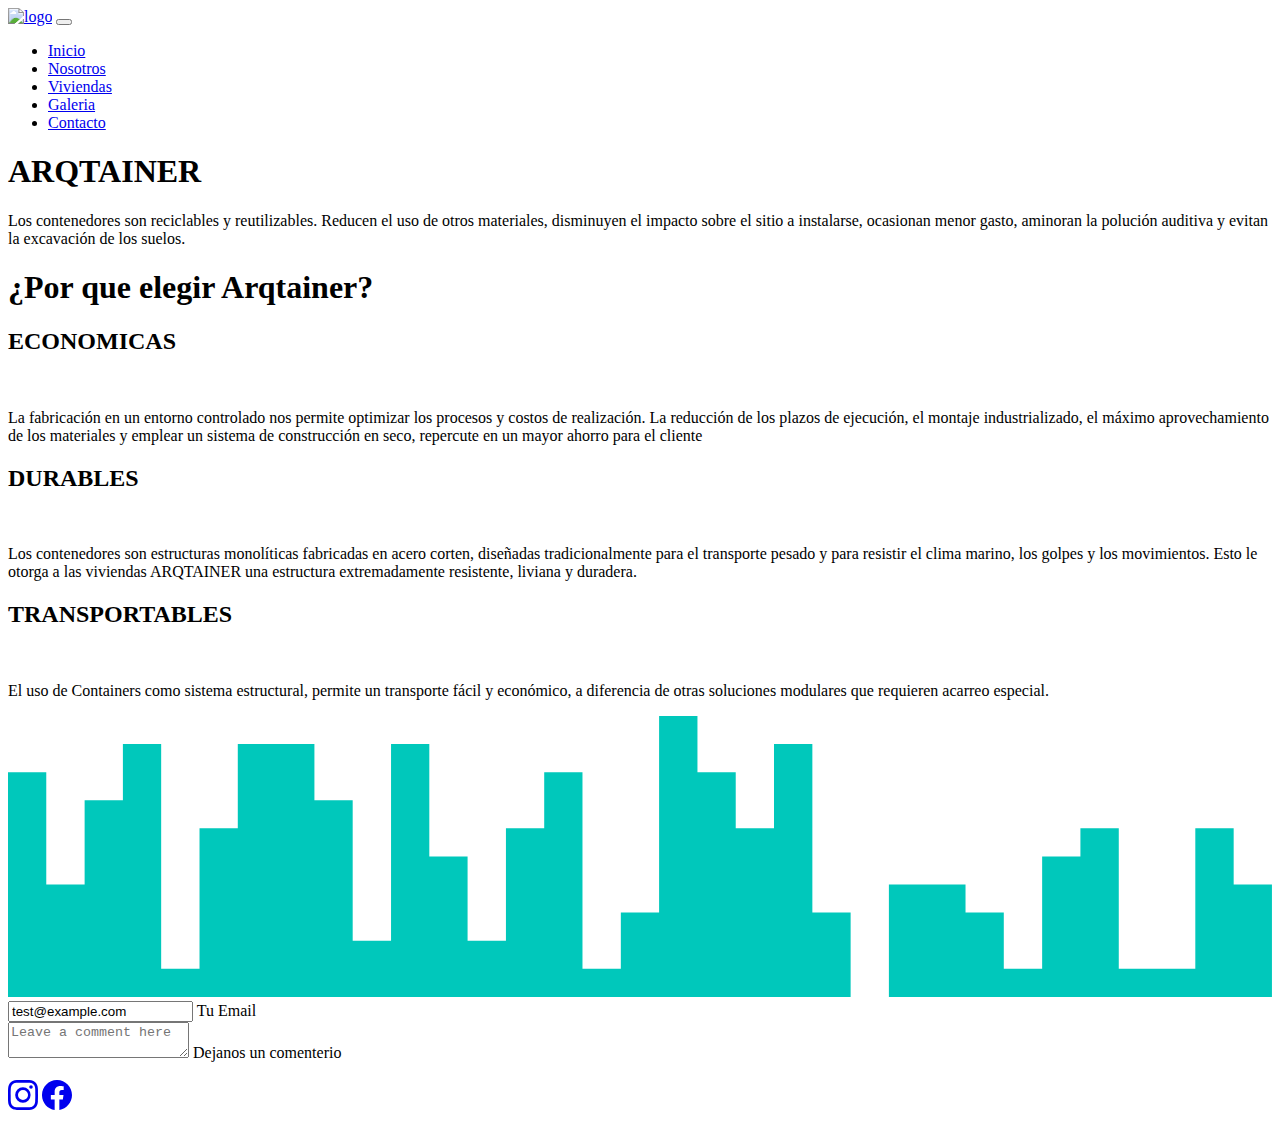
==== index.html @ d94d6944 "1er commit del repo" ====
<!doctype html>
<html lang="en">

<head>
  <!-- Required meta tags -->
  <meta charset="utf-8">
  <meta name="viewport" content="width=device-width, initial-scale=1">

  <!-- Bootstrap CSS -->
  <link href="https://cdn.jsdelivr.net/npm/bootstrap@5.0.2/dist/css/bootstrap.min.css" rel="stylesheet"
    integrity="sha384-EVSTQN3/azprG1Anm3QDgpJLIm9Nao0Yz1ztcQTwFspd3yD65VohhpuuCOmLASjC" crossorigin="anonymous">
    <link  rel="icon"   href="img/logoArqtainer.png" type="image/png" />
  <title>ARQTAINER - Casas Containers</title>
  <meta name="description" content="Fabricamos casas economicas y ecologicas con containers maritimos">
  <meta name="keywords" content=" CASAS CONTAINERS, CASAS CONTENEDORES, CASAS ECOLOGICAS, CASAS ECONOMICAS, CONSTRUCCION EN SECO">
  <link rel="stylesheet" href="styles/main.css">
  <link rel="preconnect" href="https://fonts.googleapis.com">
  <link rel="preconnect" href="https://fonts.gstatic.com" crossorigin>
  <link href="https://fonts.googleapis.com/css2?family=Prompt:wght@100;300&display=swap" rel="stylesheet">
</head>

<body id="index">

  <header class="sticky-md-top">
    <nav class="navbar navbar-expand-lg navbar-dark bg-dark ">
      <div class="container">
        <a class="navbar-brand" href="#"><img class="img-fluid" src="img/logoArqtainer.png" alt="logo"></a>
        <button class="navbar-toggler" type="button" data-bs-toggle="collapse" data-bs-target="#navbarNav"
          aria-controls="navbarNav" aria-expanded="false" aria-label="Toggle navigation">
          <span class="navbar-toggler-icon"></span>
        </button>
        <div class="collapse navbar-collapse justify-content-end" id="navbarNav">
          <ul class="navbar-nav">
            <li class="nav-item">
              <a class="nav-link" href="index.html">Inicio</a>
            </li>
            <li class="nav-item">
              <a class="nav-link" href="nosotros.html">Nosotros</a>
            </li>
            <li class="nav-item">
              <a class="nav-link" href="viviendas.html">Viviendas</a>
            </li>
            <li class="nav-item">
              <a class="nav-link" href="galeria.html">Galeria</a>
            </li>
            <li class="nav-item">
              <a class="nav-link" href="contacto.html">Contacto</a>
            </li>
          </ul>
        </div>
      </div>
    </nav>
  </header>

  <section class="hero d-flex align-items-center ">
    <div class="containerfuid">
      <div class="row justify-content-center">
        <div class="col-md-6">
          <h1 class="hero__h1">ARQTAINER</h1>
          <p class="hero__text">Los contenedores son reciclables y reutilizables. Reducen el uso de otros materiales,
            disminuyen el impacto
            sobre el sitio a instalarse, ocasionan menor gasto, aminoran la polución auditiva y evitan la excavación de
            los suelos.</p>
        </div>
      </div>
    </div>
  </section>



  <section class="servicio">
    <div class="container">
      <h1 class="text-center mt-5 p-3">¿Por que elegir Arqtainer?</h1>
      <div class="row mt-5">
        <div class="servicio__cajas col-md-4  pt-3">
          <h2 class="text-center mb-3">ECONOMICAS</h2>
          <img class="servicio__img mb-3" src="img/iconoDeDinero.png" alt="">
          <p class="text-center">La fabricación en un entorno controlado nos permite optimizar los procesos y costos de
            realización. La
            reducción de los plazos de ejecución, el montaje industrializado, el máximo aprovechamiento de los
            materiales y emplear un sistema de construcción en seco, repercute en un mayor ahorro para el cliente</p>
        </div>
        <div class="servicio__cajas col-md-4  pt-3">
          <h2 class="text-center mb-3">DURABLES</h2>
          <img class="servicio__img mb-3" src="img/iconoDeEscudo.png" alt="">
          <p class="text-center">Los contenedores son estructuras monolíticas fabricadas en acero corten, diseñadas
            tradicionalmente para el
            transporte pesado y para resistir el clima marino, los golpes y los movimientos. Esto le otorga a las
            viviendas ARQTAINER una estructura extremadamente resistente, liviana y duradera.</p>
        </div>
        <div class="servicio__cajas col-md-4  pt-3">
          <h2 class="text-center mb-3">TRANSPORTABLES</h2>
          <img class="servicio__img mb-3" src="img/iconoDeContenedor.png" alt="">
          <p class="text-center">El uso de Containers como sistema estructural, permite un transporte fácil y económico,
            a diferencia de
            otras soluciones modulares que requieren acarreo especial.</p>
        </div>
      </div>
    </div>
    <svg xmlns="http://www.w3.org/2000/svg" viewBox="0 0 1440 320">
      <path fill="#00c8bb" fill-opacity="1"
        d="M0,160L0,64L43.6,64L43.6,192L87.3,192L87.3,96L130.9,96L130.9,32L174.5,32L174.5,288L218.2,288L218.2,128L261.8,128L261.8,32L305.5,32L305.5,32L349.1,32L349.1,96L392.7,96L392.7,256L436.4,256L436.4,32L480,32L480,160L523.6,160L523.6,256L567.3,256L567.3,128L610.9,128L610.9,64L654.5,64L654.5,288L698.2,288L698.2,224L741.8,224L741.8,0L785.5,0L785.5,64L829.1,64L829.1,128L872.7,128L872.7,32L916.4,32L916.4,224L960,224L960,320L1003.6,320L1003.6,192L1047.3,192L1047.3,192L1090.9,192L1090.9,224L1134.5,224L1134.5,288L1178.2,288L1178.2,160L1221.8,160L1221.8,128L1265.5,128L1265.5,288L1309.1,288L1309.1,288L1352.7,288L1352.7,128L1396.4,128L1396.4,192L1440,192L1440,320L1396.4,320L1396.4,320L1352.7,320L1352.7,320L1309.1,320L1309.1,320L1265.5,320L1265.5,320L1221.8,320L1221.8,320L1178.2,320L1178.2,320L1134.5,320L1134.5,320L1090.9,320L1090.9,320L1047.3,320L1047.3,320L1003.6,320L1003.6,320L960,320L960,320L916.4,320L916.4,320L872.7,320L872.7,320L829.1,320L829.1,320L785.5,320L785.5,320L741.8,320L741.8,320L698.2,320L698.2,320L654.5,320L654.5,320L610.9,320L610.9,320L567.3,320L567.3,320L523.6,320L523.6,320L480,320L480,320L436.4,320L436.4,320L392.7,320L392.7,320L349.1,320L349.1,320L305.5,320L305.5,320L261.8,320L261.8,320L218.2,320L218.2,320L174.5,320L174.5,320L130.9,320L130.9,320L87.3,320L87.3,320L43.6,320L43.6,320L0,320L0,320Z">
      </path>
    </svg>
  </section>

  <section class="footer">
    <div class="container">
      <div class="row">
        <div class="col-md-6 d-flex flex-column justify-content-center">
          <form class="form-floating mt-5">
            <input type="email" class="form-control mt-3" id="floatingInputValue" placeholder="nombre@ejemplo.com"
              value="test@example.com">
            <label class="mt-3" for="floatingInputValue">Tu Email</label>
          </form>
          <div class="form-floating">
            <textarea class="form-control mt-3 mb-3" placeholder="Leave a comment here"
              id="floatingTextarea"></textarea>
            <label for="floatingTextarea">Dejanos un comenterio</label>
          </div>

        </div>
        <div class="col-md-6 d-flex flex-row justify-content-evenly align-items-center">
          <img class="footer__img align-items-start" src="img/logoFooter (1).png" alt="">
          <div>
           
            <a class="footer__redes" href="https://www.instagram.com/arqtainer/"><svg xmlns="http://www.w3.org/2000/svg" width="30" height="30" fill="currentColor" class="bi bi-instagram" viewBox="0 0 16 16">
              <path d="M8 0C5.829 0 5.556.01 4.703.048 3.85.088 3.269.222 2.76.42a3.917 3.917 0 0 0-1.417.923A3.927 3.927 0 0 0 .42 2.76C.222 3.268.087 3.85.048 4.7.01 5.555 0 5.827 0 8.001c0 2.172.01 2.444.048 3.297.04.852.174 1.433.372 1.942.205.526.478.972.923 1.417.444.445.89.719 1.416.923.51.198 1.09.333 1.942.372C5.555 15.99 5.827 16 8 16s2.444-.01 3.298-.048c.851-.04 1.434-.174 1.943-.372a3.916 3.916 0 0 0 1.416-.923c.445-.445.718-.891.923-1.417.197-.509.332-1.09.372-1.942C15.99 10.445 16 10.173 16 8s-.01-2.445-.048-3.299c-.04-.851-.175-1.433-.372-1.941a3.926 3.926 0 0 0-.923-1.417A3.911 3.911 0 0 0 13.24.42c-.51-.198-1.092-.333-1.943-.372C10.443.01 10.172 0 7.998 0h.003zm-.717 1.442h.718c2.136 0 2.389.007 3.232.046.78.035 1.204.166 1.486.275.373.145.64.319.92.599.28.28.453.546.598.92.11.281.24.705.275 1.485.039.843.047 1.096.047 3.231s-.008 2.389-.047 3.232c-.035.78-.166 1.203-.275 1.485a2.47 2.47 0 0 1-.599.919c-.28.28-.546.453-.92.598-.28.11-.704.24-1.485.276-.843.038-1.096.047-3.232.047s-2.39-.009-3.233-.047c-.78-.036-1.203-.166-1.485-.276a2.478 2.478 0 0 1-.92-.598 2.48 2.48 0 0 1-.6-.92c-.109-.281-.24-.705-.275-1.485-.038-.843-.046-1.096-.046-3.233 0-2.136.008-2.388.046-3.231.036-.78.166-1.204.276-1.486.145-.373.319-.64.599-.92.28-.28.546-.453.92-.598.282-.11.705-.24 1.485-.276.738-.034 1.024-.044 2.515-.045v.002zm4.988 1.328a.96.96 0 1 0 0 1.92.96.96 0 0 0 0-1.92zm-4.27 1.122a4.109 4.109 0 1 0 0 8.217 4.109 4.109 0 0 0 0-8.217zm0 1.441a2.667 2.667 0 1 1 0 5.334 2.667 2.667 0 0 1 0-5.334z"/>
            </svg></a>
            <a class="footer__redes" href="https://www.facebook.com/arqtainerarg"><svg xmlns="http://www.w3.org/2000/svg" width="30" height="30" fill="currentColor" class="bi bi-facebook" viewBox="0 0 16 16">
              <path d="M16 8.049c0-4.446-3.582-8.05-8-8.05C3.58 0-.002 3.603-.002 8.05c0 4.017 2.926 7.347 6.75 7.951v-5.625h-2.03V8.05H6.75V6.275c0-2.017 1.195-3.131 3.022-3.131.876 0 1.791.157 1.791.157v1.98h-1.009c-.993 0-1.303.621-1.303 1.258v1.51h2.218l-.354 2.326H9.25V16c3.824-.604 6.75-3.934 6.75-7.951z"/>
            </svg></a>
          </div>
        </div>
      </div>
    </div>
  </section>






  <!-- Option 1: Bootstrap Bundle with Popper -->
  <script src="https://cdn.jsdelivr.net/npm/bootstrap@5.0.2/dist/js/bootstrap.bundle.min.js"
    integrity="sha384-MrcW6ZMFYlzcLA8Nl+NtUVF0sA7MsXsP1UyJoMp4YLEuNSfAP+JcXn/tWtIaxVXM"
    crossorigin="anonymous"></script>


</body>

</html>
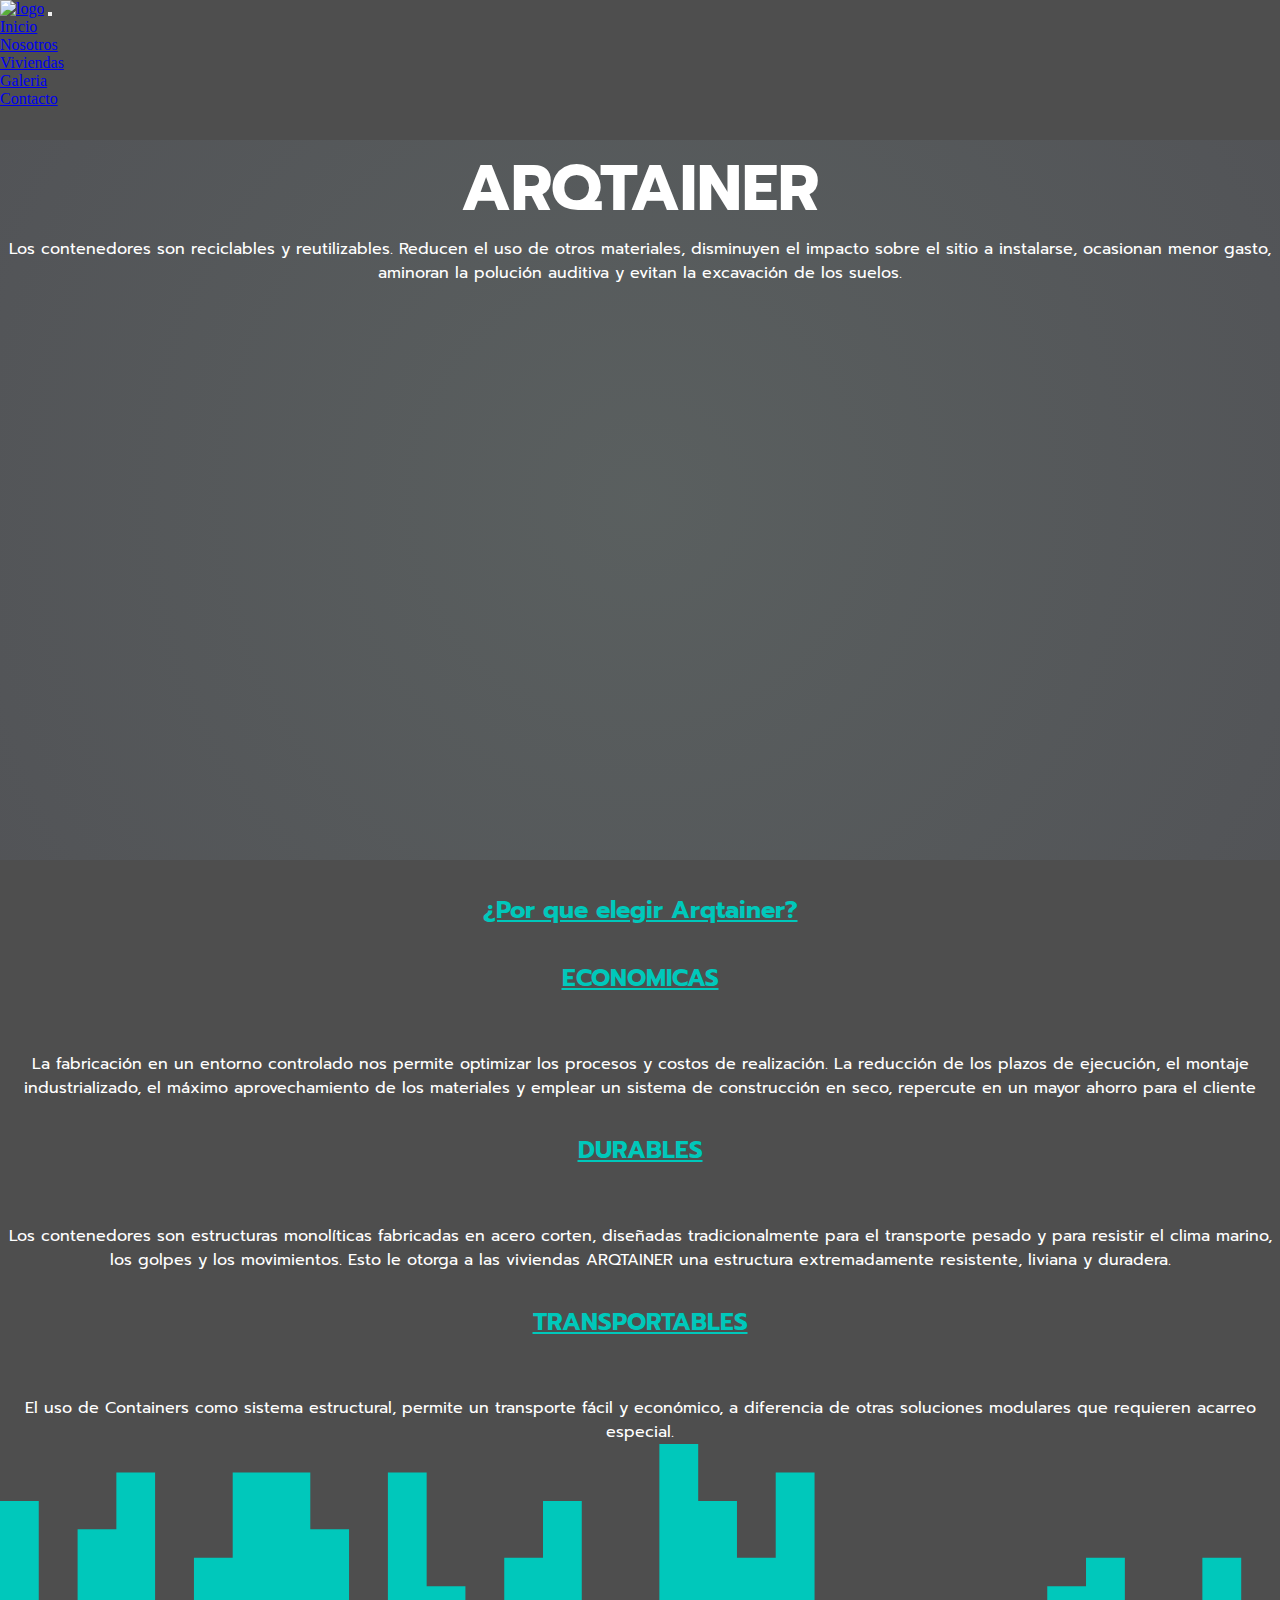
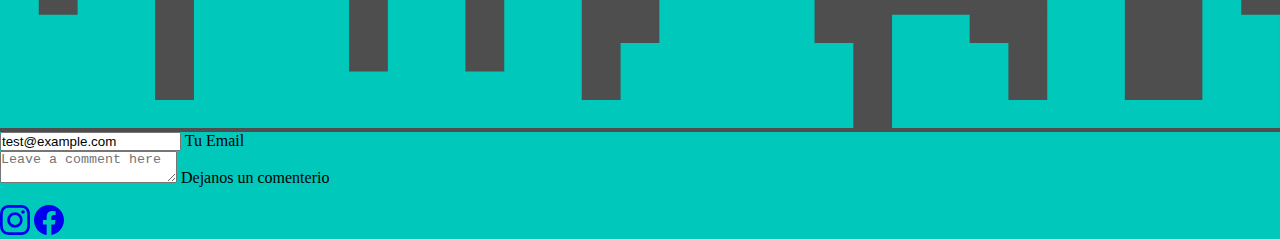
==== commit a6361c58: "3er commit del repo - 1ro de en html - link en navbar - h2 en index" ====
--- a/index.html
+++ b/index.html
@@ -24,7 +24,7 @@
   <header class="sticky-md-top">
     <nav class="navbar navbar-expand-lg navbar-dark bg-dark ">
       <div class="container">
-        <a class="navbar-brand" href="#"><img class="img-fluid" src="img/logoArqtainer.png" alt="logo"></a>
+        <a class="navbar-brand" href="index.html"><img class="img-fluid" src="img/logoArqtainer.png" alt="logo"></a>
         <button class="navbar-toggler" type="button" data-bs-toggle="collapse" data-bs-target="#navbarNav"
           aria-controls="navbarNav" aria-expanded="false" aria-label="Toggle navigation">
           <span class="navbar-toggler-icon"></span>
@@ -70,7 +70,7 @@
 
   <section class="servicio">
     <div class="container">
-      <h1 class="text-center mt-5 p-3">¿Por que elegir Arqtainer?</h1>
+      <h2 class="text-center mt-5 p-3">¿Por que elegir Arqtainer?</h2>
       <div class="row mt-5">
         <div class="servicio__cajas col-md-4  pt-3">
           <h2 class="text-center mb-3">ECONOMICAS</h2>
--- a/styles/main.css
+++ b/styles/main.css
@@ -0,0 +1,379 @@
+h1 {
+  font-family: prompt;
+  color: #00C8BB;
+  text-align: center;
+  margin-top: 2rem;
+}
+
+h2 {
+  font-family: prompt;
+  color: #00C8BB;
+  text-align: center;
+  text-decoration: underline;
+  margin: 2rem;
+}
+
+p {
+  font-family: prompt;
+  color: white;
+  text-align: center;
+  margin: 2rem 1rem 1rem 1re;
+  text-align: center;
+}
+
+* {
+  margin: 0;
+  padding: 0;
+}
+
+.row {
+  width: auto;
+}
+
+body {
+  background-color: #4e4e4e;
+}
+
+main {
+  min-height: 120vh;
+}
+
+.hero {
+  height: 80vh;
+  background: radial-gradient(circle, rgba(98, 107, 107, 0.599877) 0%, rgba(83, 85, 89, 0.843575) 100%), url(../img/edificiosContainers.jpg);
+  background-position: center;
+  background-size: cover;
+  background-repeat: no-repeat;
+}
+
+.hero__h1 {
+  font-size: 4rem;
+  background-color: none;
+  color: white;
+}
+
+.hero__p {
+  color: white;
+  font-family: prompt;
+}
+
+.viviendas {
+  background-color: #6b6a6a;
+  width: 300px;
+  height: 90vh;
+  display: -webkit-box;
+  display: -ms-flexbox;
+  display: flex;
+  -webkit-box-orient: vertical;
+  -webkit-box-direction: normal;
+      -ms-flex-direction: column;
+          flex-direction: column;
+  -webkit-box-align: center;
+      -ms-flex-align: center;
+          align-items: center;
+  -webkit-box-pack: space-evenly;
+      -ms-flex-pack: space-evenly;
+          justify-content: space-evenly;
+  border: solid 2px black;
+  border-radius: 5px;
+  -webkit-box-shadow: 3px 3px #00c8bb67;
+          box-shadow: 3px 3px #00c8bb67;
+  padding: 1rem;
+}
+
+.viviendas__img {
+  width: 250px;
+  border: solid 2px #00C8BB;
+  border-radius: 5px;
+  -webkit-box-shadow: 2px 2px #00c8bb67;
+          box-shadow: 2px 2px #00c8bb67;
+}
+
+.viviendas__h3 {
+  font-family: prompt;
+  color: white;
+}
+
+.viviendas__boton {
+  color: white;
+  background-color: #00C8BB;
+  padding: 5px 15px;
+  text-decoration: none;
+  border-radius: 3px;
+  border: solid 1px white;
+  -webkit-box-shadow: 2px 2px #00c8bb67;
+          box-shadow: 2px 2px #00c8bb67;
+  -webkit-transition: 0.5s;
+  transition: 0.5s;
+  font-family: prompt;
+  font-weight: bold;
+}
+
+.viviendas__boton:hover {
+  background-color: #018d84;
+  -webkit-transform: scale(1.05);
+          transform: scale(1.05);
+}
+
+.servicio__cajas {
+  text-align: center;
+  font-family: prompt;
+}
+
+.servicio__img {
+  height: 90px;
+  background-color: white;
+  border-radius: 20px;
+}
+
+.footer {
+  background-color: #00c8bb;
+}
+
+form {
+  width: 26vw;
+}
+
+.misDatos__h3 {
+  font-family: prompt;
+}
+
+.misDatos__p {
+  text-align: justify;
+  margin: 0px 0px 15px;
+  color: #00c8bb;
+}
+
+.misDatos__iframe {
+  margin: 0;
+  margin-bottom: 15px;
+}
+
+.misDatos__mail {
+  color: #00c8bb;
+  font-family: prompt;
+}
+
+.formulario {
+  display: -webkit-box;
+  display: -ms-flexbox;
+  display: flex;
+  -webkit-box-orient: vertical;
+  -webkit-box-direction: normal;
+      -ms-flex-direction: column;
+          flex-direction: column;
+}
+
+.formulario__label {
+  font-family: prompt;
+  font-size: 16px;
+  font-weight: bold;
+  color: black;
+  margin: 0.5rem 0.5rem;
+}
+
+.formulario__input {
+  background-color: #4e4e4e;
+  margin: 0.5rem 0.5rem;
+  border: solid #00c8bb 1px;
+  height: 2rem;
+  width: 350px;
+  border-radius: 5px;
+}
+
+.formulario__mensaje {
+  background-color: #4e4e4e;
+  border: solid #00c8bb 1px;
+  height: 25vh;
+  width: 350px;
+  border-radius: 5px;
+  margin: 8px;
+}
+
+.botones {
+  display: -webkit-box;
+  display: -ms-flexbox;
+  display: flex;
+  -webkit-box-orient: horizontal;
+  -webkit-box-direction: normal;
+      -ms-flex-direction: row;
+          flex-direction: row;
+  -webkit-box-pack: center;
+      -ms-flex-pack: center;
+          justify-content: center;
+}
+
+.botones__btn {
+  color: white;
+  background-color: #00c8bb;
+  text-decoration: none;
+  border-radius: 3px;
+  border: solid 1px white;
+  -webkit-box-shadow: 2px 2px #00c8bb67;
+          box-shadow: 2px 2px #00c8bb67;
+  width: 7rem;
+  -webkit-transition: 0.5s;
+  transition: 0.5s;
+}
+
+.botones__btn:hover {
+  -webkit-transform: scale(1.05);
+          transform: scale(1.05);
+  background-color: #018d84;
+}
+
+.botones__reset {
+  color: white;
+  background-color: #00c8bb;
+  text-decoration: none;
+  border-radius: 3px;
+  border: solid 1px white;
+  -webkit-box-shadow: 2px 2px #00c8bb67;
+          box-shadow: 2px 2px #00c8bb67;
+  width: 7rem;
+  -webkit-transition: 0.5s;
+  transition: 0.5s;
+}
+
+.botones__reset:hover {
+  -webkit-transform: scale(1.05);
+          transform: scale(1.05);
+  background-color: #018d84;
+}
+
+.galeria {
+  display: -ms-grid;
+  display: grid;
+  -ms-grid-columns: (minmax(65px, 1fr))[auto-fit];
+      grid-template-columns: repeat(auto-fit, minmax(65px, 1fr));
+  -ms-grid-rows: (minmax(75px, 1fr))[auto-fit];
+      grid-template-rows: repeat(auto-fit, minmax(75px, 1fr));
+  grid-gap: 2rem;
+  margin: 2rem;
+}
+
+.galeria__img {
+  width: 100%;
+  height: 100%;
+  border: solid 3px #00C8BB;
+  border-radius: 5px;
+  -webkit-transition: 2s;
+  transition: 2s;
+}
+
+.galeria__img:hover {
+  -webkit-transform: scale(1.2);
+          transform: scale(1.2);
+}
+
+.grande {
+  grid-column: span 4;
+  grid-row: span 4;
+}
+
+.mediano {
+  grid-column: span 2;
+  grid-row: span 2;
+}
+
+.carousel-inner {
+  height: 80vh;
+}
+
+.textoNosotros {
+  display: none;
+}
+
+.video {
+  position: relative;
+  padding-bottom: 56.25%;
+  height: 0;
+  overflow: hidden;
+}
+
+.video__iframe {
+  position: absolute;
+  top: 0;
+  left: 0;
+  width: 100%;
+  height: 100%;
+}
+
+.pag404 {
+  background-color: #4e4e4e;
+  display: -webkit-box;
+  display: -ms-flexbox;
+  display: flex;
+  -webkit-box-orient: vertical;
+  -webkit-box-direction: normal;
+      -ms-flex-direction: column;
+          flex-direction: column;
+  -webkit-box-align: center;
+      -ms-flex-align: center;
+          align-items: center;
+  -webkit-box-pack: center;
+      -ms-flex-pack: center;
+          justify-content: center;
+  height: 100vh;
+}
+
+.error__h1 {
+  font-family: 'Times New Roman', Times, serif;
+  color: #00c8bb;
+  font-size: 70px;
+}
+
+.error__texto {
+  font-size: 1.5rem;
+}
+
+.error__link {
+  padding: 4px;
+  color: white;
+  background-color: #00c8bb;
+  text-decoration: none;
+  border-radius: 3px;
+  border: solid 1px white;
+  -webkit-box-shadow: 2px 2px #00c8bb67;
+          box-shadow: 2px 2px #00c8bb67;
+  width: 7rem;
+  -webkit-transition: 0.5s;
+  transition: 0.5s;
+}
+
+.error__link:hover {
+  -webkit-transform: scale(1.05);
+          transform: scale(1.05);
+  background-color: #00c8bb;
+}
+
+/* css para celulares grandes */
+@media only screen and (max-width: 475px) {
+  h1 {
+    font-size: 29px;
+    margin: 1rem;
+  }
+  .misDatos {
+    display: block;
+    text-align: center;
+  }
+  .misDatos p {
+    text-align: center;
+  }
+  form {
+    margin-left: 35px;
+  }
+  .botones {
+    margin-left: 184px;
+  }
+  .reset {
+    padding: 5px 10px;
+  }
+  .carousel-inner {
+    height: 50vh;
+  }
+  .textoNosotros {
+    display: block;
+    text-align: justify;
+  }
+}
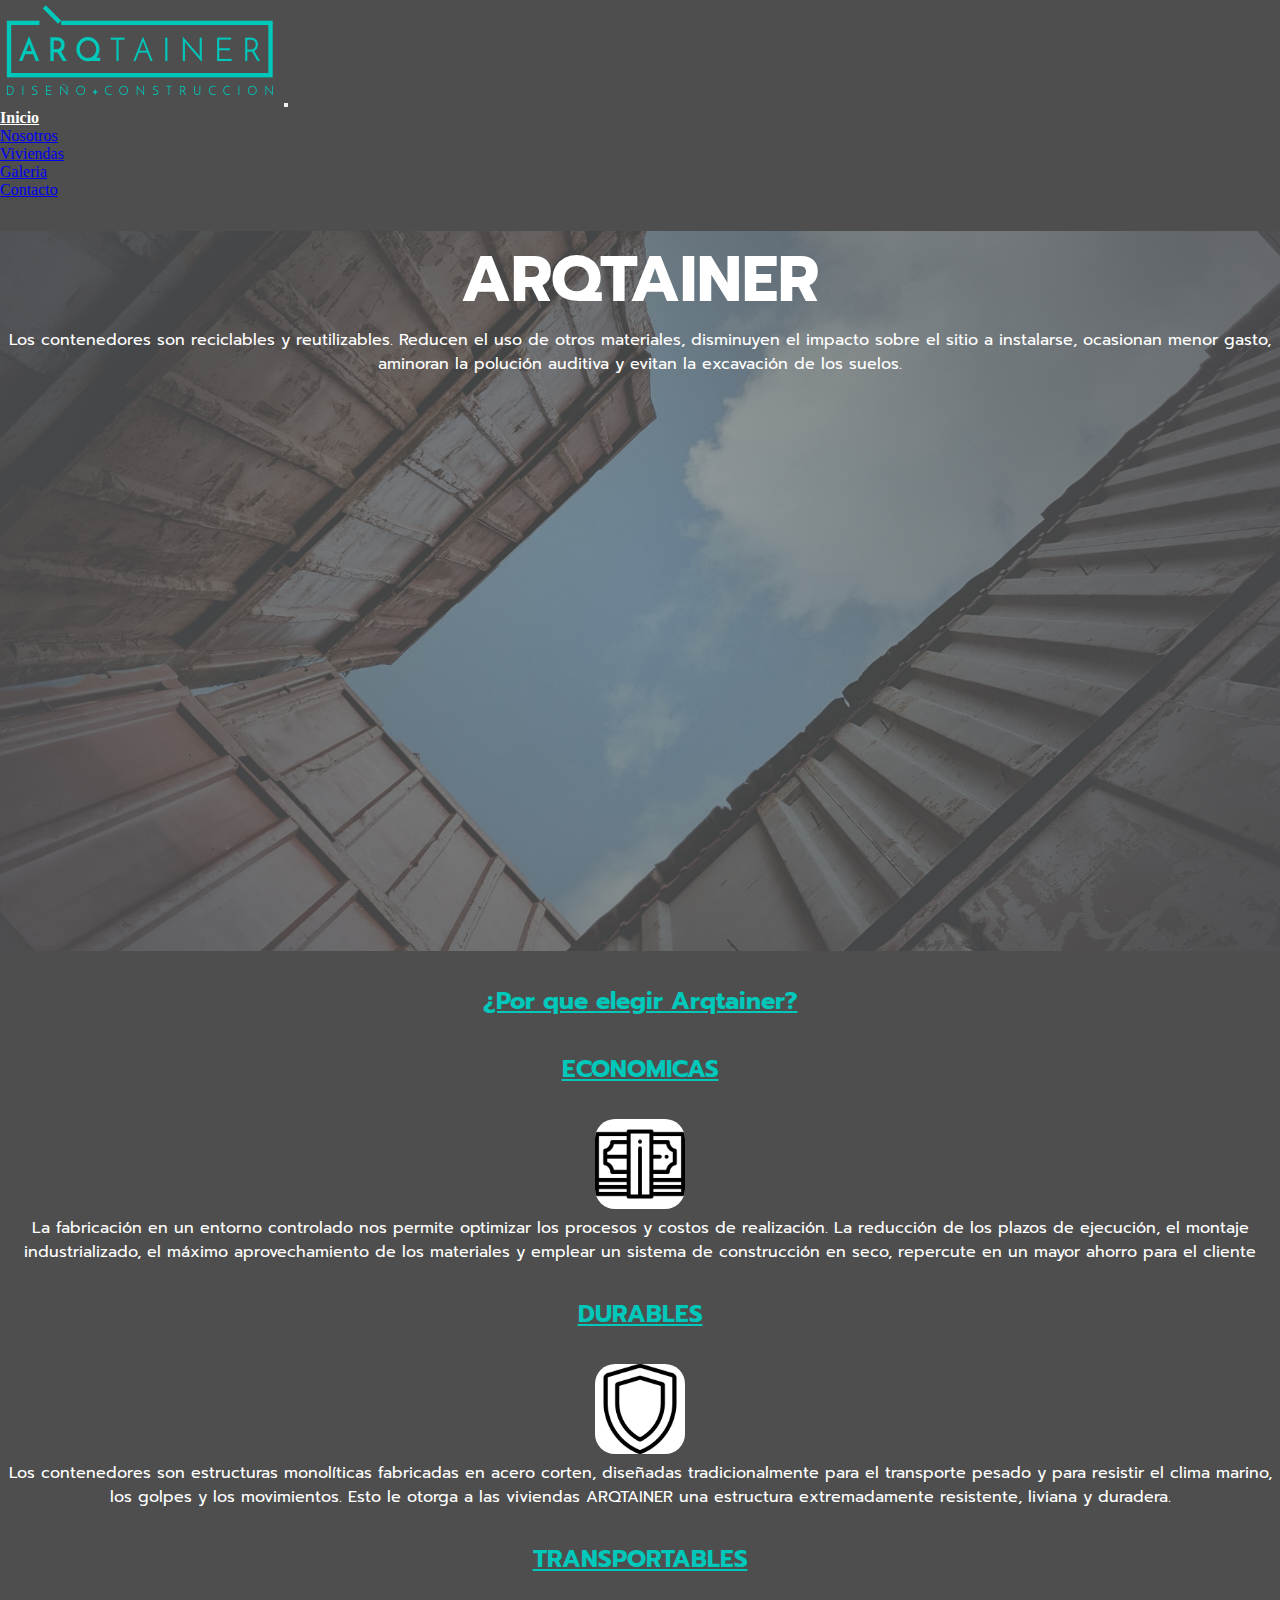
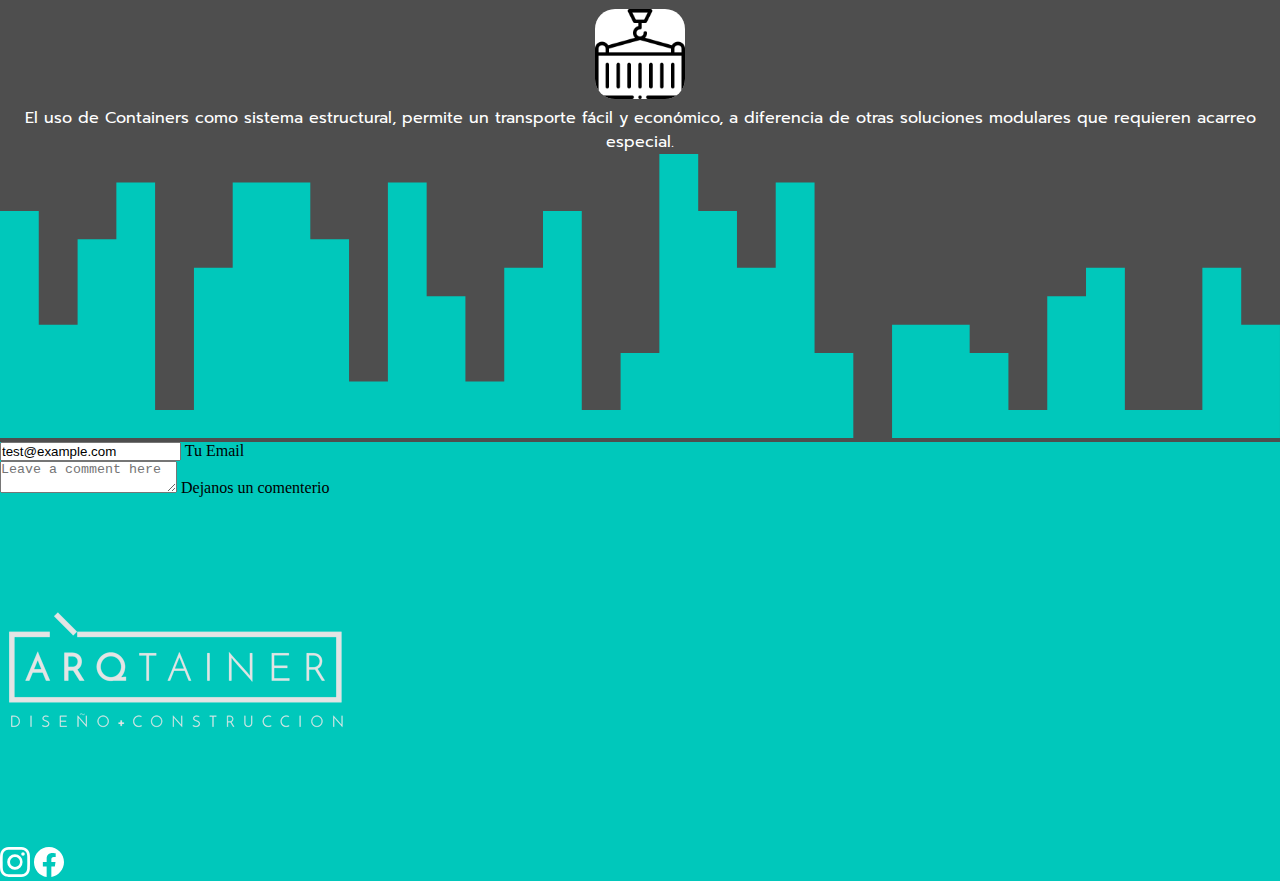
==== commit ce12dffa: "5to commit repo modif - nosotros - nav - footer" ====
--- a/index.html
+++ b/index.html
@@ -32,7 +32,7 @@
         <div class="collapse navbar-collapse justify-content-end" id="navbarNav">
           <ul class="navbar-nav">
             <li class="nav-item">
-              <a class="nav-link" href="index.html">Inicio</a>
+              <a class="nav-link active-menu" href="index.html">Inicio</a>
             </li>
             <li class="nav-item">
               <a class="nav-link" href="nosotros.html">Nosotros</a>
--- a/styles/main.css
+++ b/styles/main.css
@@ -36,6 +36,11 @@
 
 main {
   min-height: 120vh;
+}
+
+.active-menu {
+  color: white !important;
+  font-weight: 700;
 }
 
 .hero {
@@ -130,6 +135,10 @@
   background-color: #00c8bb;
 }
 
+.footer__redes {
+  color: white;
+}
+
 form {
   width: 26vw;
 }
@@ -147,6 +156,8 @@
 .misDatos__iframe {
   margin: 0;
   margin-bottom: 15px;
+  border-radius: 5px;
+  border: solid black 1px;
 }
 
 .misDatos__mail {
@@ -278,6 +289,12 @@
 
 .carousel-inner {
   height: 80vh;
+}
+
+.carousel-inner__p {
+  background-color: #16111173;
+  padding: 4px;
+  border-radius: 3px;
 }
 
 .textoNosotros {
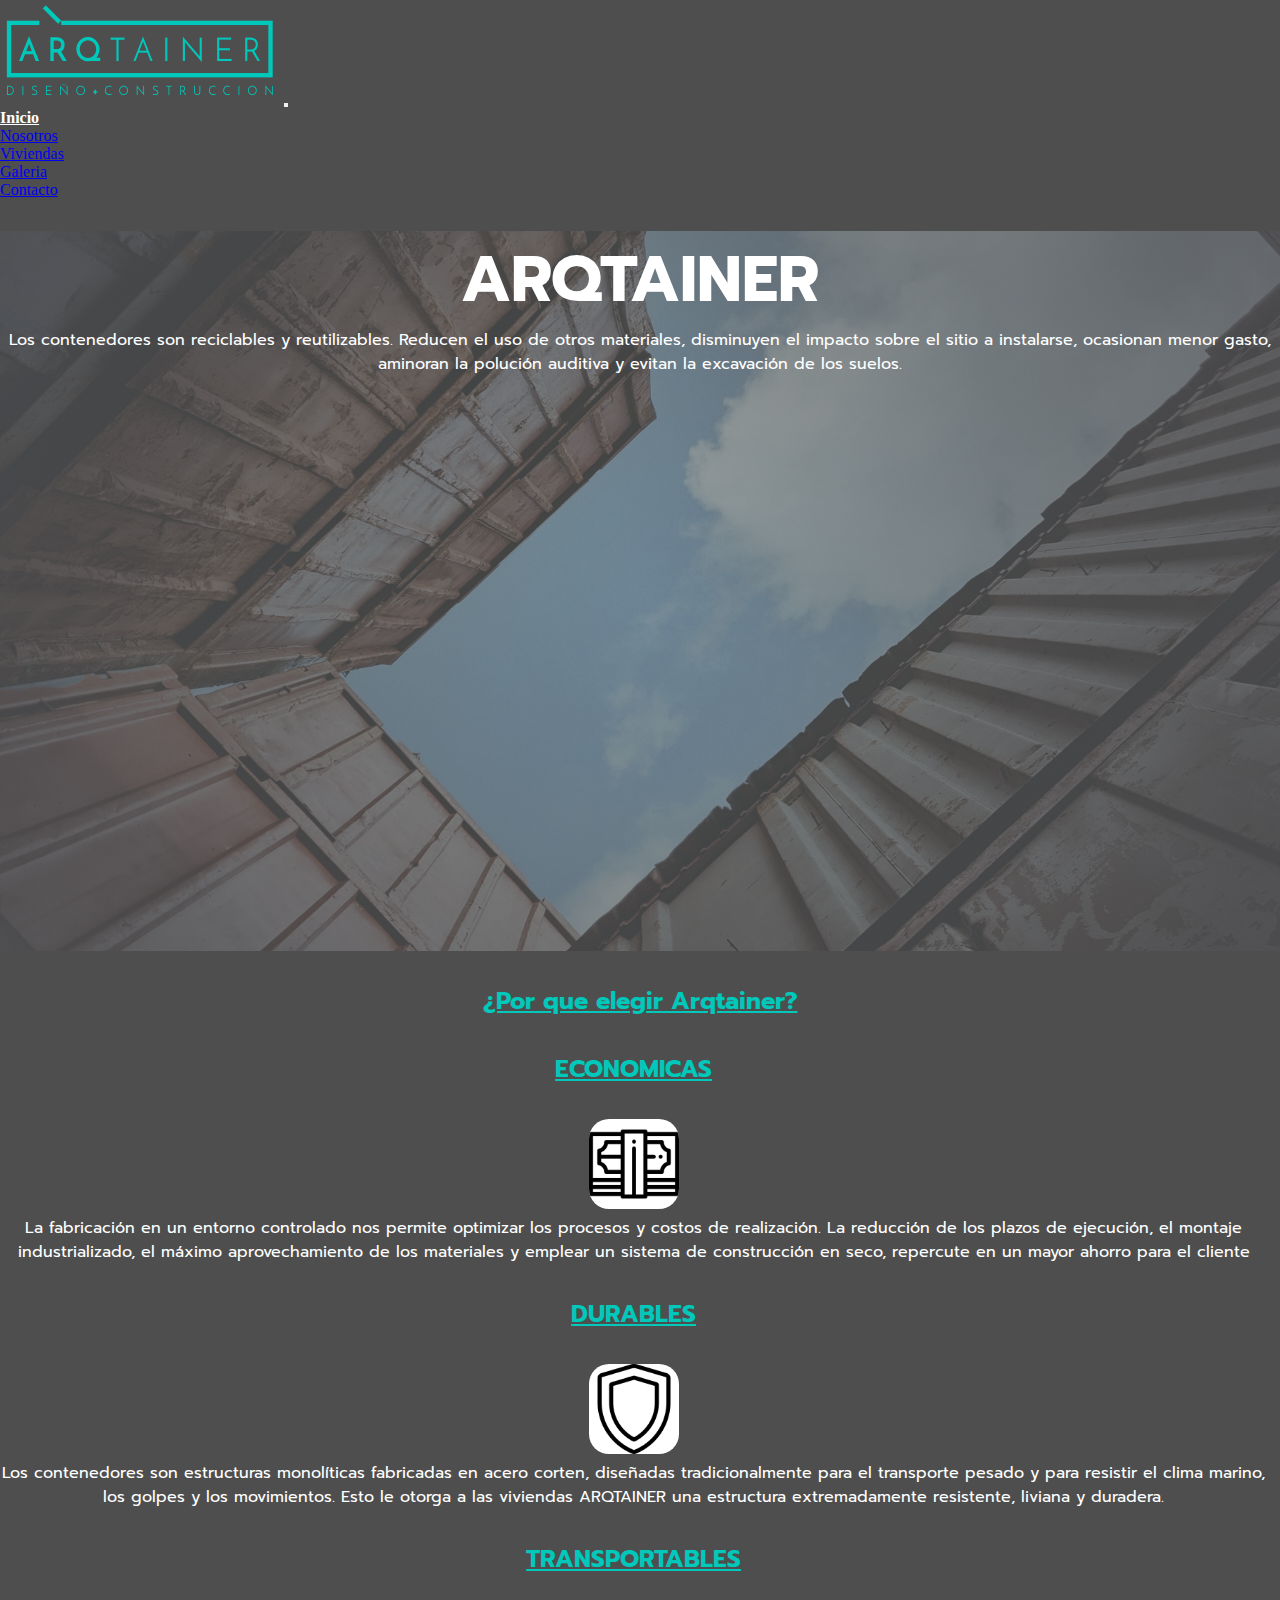
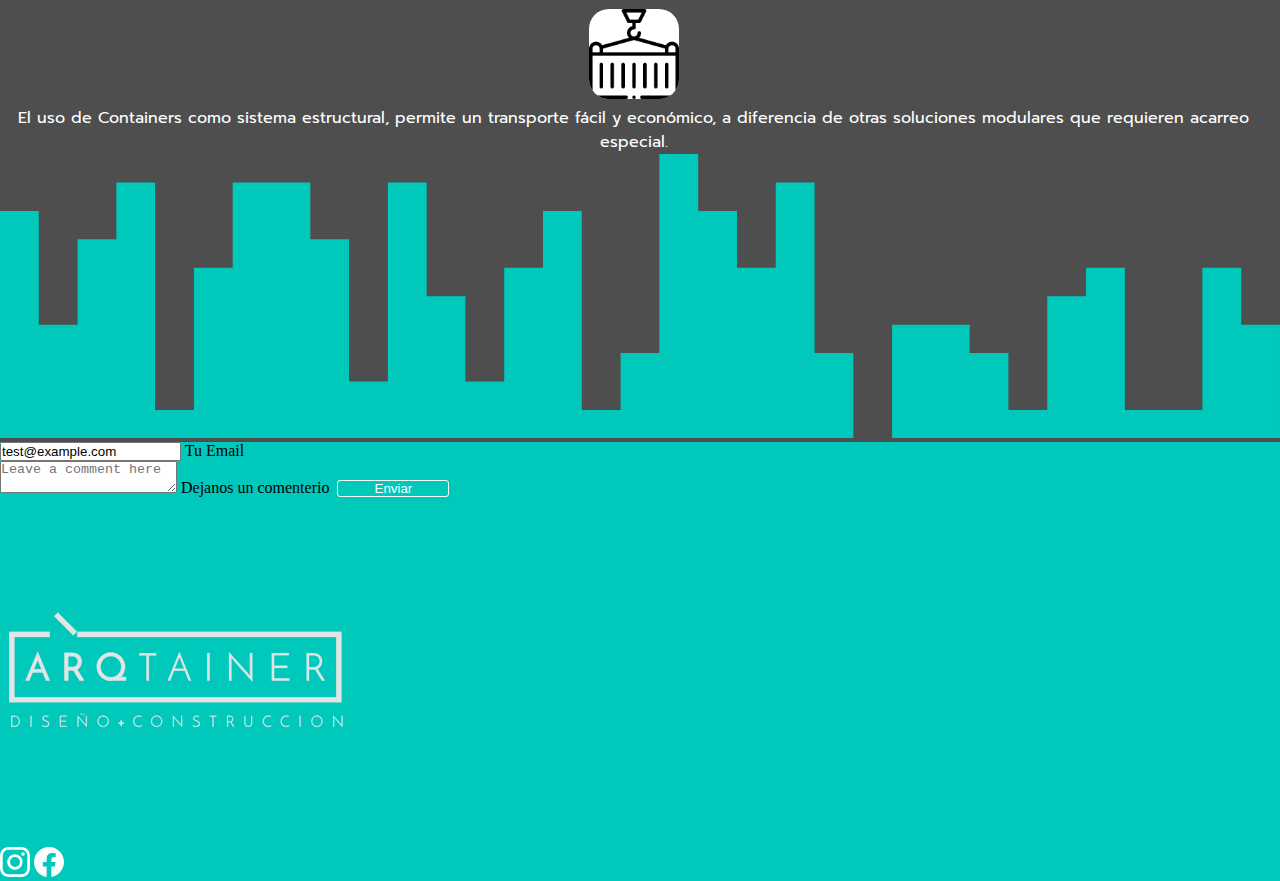
==== commit 2bdca109: "6to commit repo modif finales" ====
--- a/index.html
+++ b/index.html
@@ -54,7 +54,7 @@
 
   <section class="hero d-flex align-items-center ">
     <div class="containerfuid">
-      <div class="row justify-content-center">
+      <div class="hero__contenedor row justify-content-center">
         <div class="col-md-6">
           <h1 class="hero__h1">ARQTAINER</h1>
           <p class="hero__text">Los contenedores son reciclables y reutilizables. Reducen el uso de otros materiales,
@@ -71,7 +71,7 @@
   <section class="servicio">
     <div class="container">
       <h2 class="text-center mt-5 p-3">¿Por que elegir Arqtainer?</h2>
-      <div class="row mt-5">
+      <div class=" servicio__contenedor row mt-5 ">
         <div class="servicio__cajas col-md-4  pt-3">
           <h2 class="text-center mb-3">ECONOMICAS</h2>
           <img class="servicio__img mb-3" src="img/iconoDeDinero.png" alt="">
@@ -89,7 +89,7 @@
             viviendas ARQTAINER una estructura extremadamente resistente, liviana y duradera.</p>
         </div>
         <div class="servicio__cajas col-md-4  pt-3">
-          <h2 class="text-center mb-3">TRANSPORTABLES</h2>
+          <h2 class="text-center mb-3 ms-3">TRANSPORTABLES</h2>
           <img class="servicio__img mb-3" src="img/iconoDeContenedor.png" alt="">
           <p class="text-center">El uso de Containers como sistema estructural, permite un transporte fácil y económico,
             a diferencia de
@@ -117,6 +117,7 @@
             <textarea class="form-control mt-3 mb-3" placeholder="Leave a comment here"
               id="floatingTextarea"></textarea>
             <label for="floatingTextarea">Dejanos un comenterio</label>
+            <input class="botones__btn" type="submit" value="Enviar">
           </div>
 
         </div>
--- a/styles/main.css
+++ b/styles/main.css
@@ -120,6 +120,10 @@
           transform: scale(1.05);
 }
 
+.servicio__contenedor {
+  width: 99%;
+}
+
 .servicio__cajas {
   text-align: center;
   font-family: prompt;
@@ -217,6 +221,7 @@
 .botones__btn {
   color: white;
   background-color: #00c8bb;
+  margin: 0 4px;
   text-decoration: none;
   border-radius: 3px;
   border: solid 1px white;
@@ -236,6 +241,7 @@
 .botones__reset {
   color: white;
   background-color: #00c8bb;
+  margin: 0 4px;
   text-decoration: none;
   border-radius: 3px;
   border: solid 1px white;
@@ -289,6 +295,12 @@
 
 .carousel-inner {
   height: 80vh;
+}
+
+.carousel-inner__titulo {
+  color: white;
+  background-color: #16111173;
+  border-radius: 3px;
 }
 
 .carousel-inner__p {
@@ -366,6 +378,9 @@
 
 /* css para celulares grandes */
 @media only screen and (max-width: 475px) {
+  .hero__contenedor {
+    width: 100%;
+  }
   h1 {
     font-size: 29px;
     margin: 1rem;
@@ -390,6 +405,7 @@
     height: 50vh;
   }
   .textoNosotros {
+    margin: 5px 15px;
     display: block;
     text-align: justify;
   }
